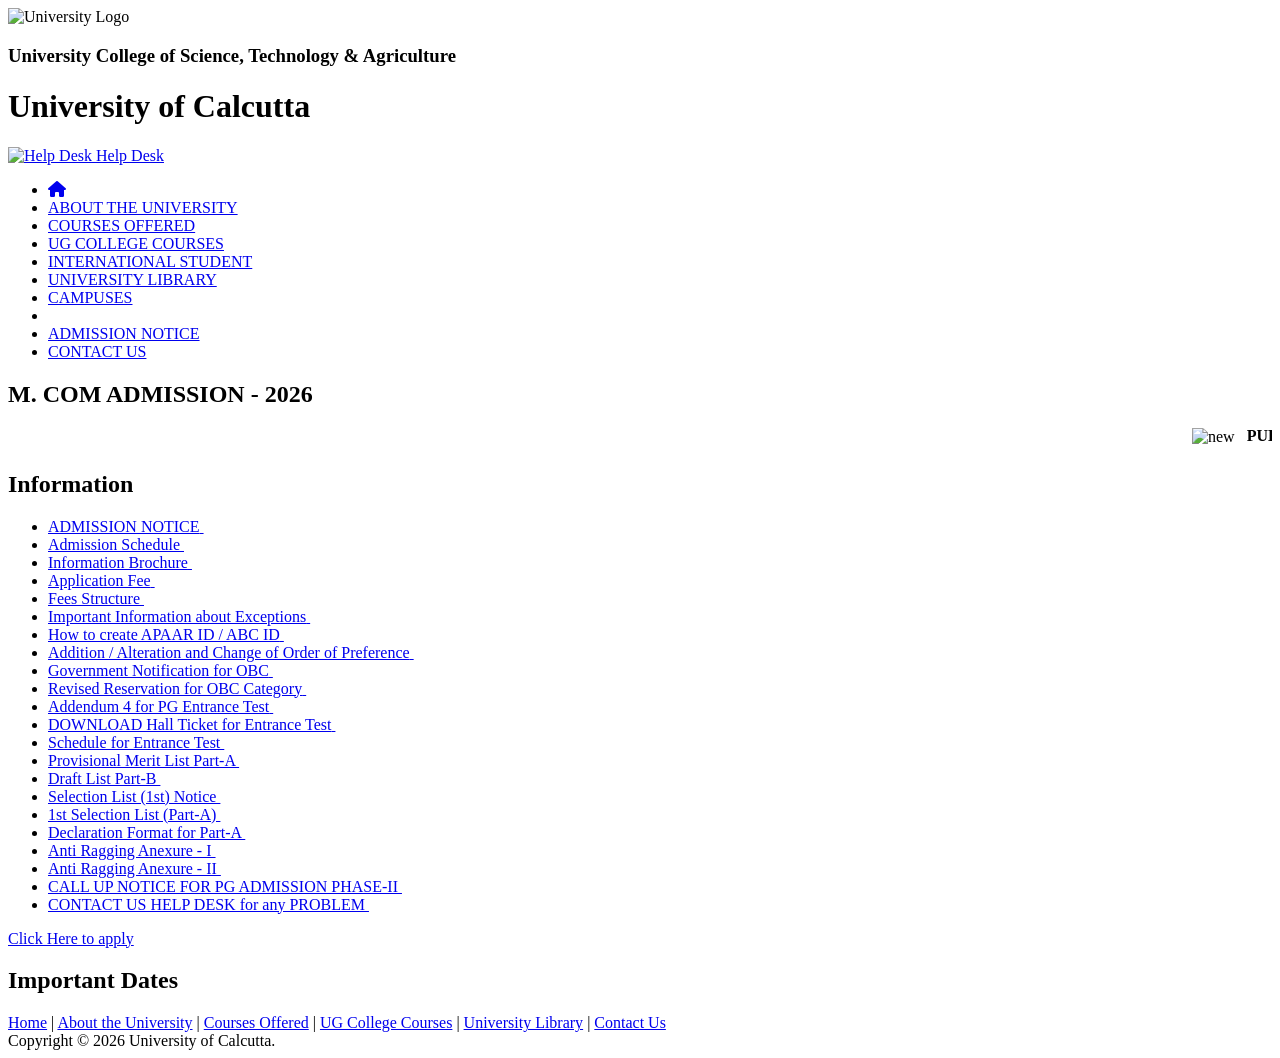
==== index.html @ b2866b78 "Add files via upload" ====
<!DOCTYPE html>
<html lang="en">

<head>

    <meta charset="UTF-8">
    <meta name="viewport" content="width=device-width, initial-scale=1.0">

    <title>M.COM Admission - 2026 | University of Calcutta</title>

    <link rel="stylesheet" href="css/style.css">

    <!-- Google Font -->
    <link href="https://fonts.googleapis.com/css2?family=Roboto:wght@300;400;500;700&display=swap" rel="stylesheet">

    <!-- Font Awesome -->
    <link rel="stylesheet"
        href="https://cdnjs.cloudflare.com/ajax/libs/font-awesome/6.6.0/css/all.min.css">

</head>

<body>

<!-- ================= HEADER ================= -->

<header>

    <div class="top-header">

        <div class="header-container">

            <div class="logo-section">

                <img src="images/logo.png" alt="University Logo">

                <div class="heading">

                    <h3>University College of Science, Technology & Agriculture</h3>

                    <h1>University of Calcutta</h1>

                </div>

            </div>

            <a href="pdf/help_desk_2026.pdf" target="_blank" class="helpdesk">

                <img src="https://www.caluniv-ucsta.net/images/help_desk.png" alt="Help Desk">

                <span>Help Desk</span>

            </a>

        </div>

    </div>

</header>

<!-- ================= NAVBAR ================= -->

<nav class="navbar">

    <ul>

        <li>
            <a href="#">
                <i class="fas fa-home"></i>
            </a>
        </li>

        <li><a href="#">ABOUT THE UNIVERSITY</a></li>

        <li><a href="#">COURSES OFFERED</a></li>

        <li><a href="#">UG COLLEGE COURSES</a></li>

        <li><a href="#">INTERNATIONAL STUDENT</a></li>

        <li><a href="#">UNIVERSITY LIBRARY</a></li>

        <li><a href="#">CAMPUSES</a></li>
        <li class="nav-break"></li>
        <li class="active">
            <a href="#">ADMISSION NOTICE</a>
        </li>

        <li><a href="#">CONTACT US</a></li>

    </ul>

</nav>

<!-- ================= HERO ================= -->

<section class="hero">

    <div class="hero-overlay">

        <h1>M. COM ADMISSION - 2026</h1>

    </div>

</section>

<!-- ================= MARQUEE ================= -->

<section class="marquee-section">

    <div class="marquee-box">

        <marquee scrollamount="6" behavior="scroll" direction="left" onmouseover="this.stop()" onmouseout="this.start()">

            <img src="https://www.caluniv-ucsta.net/images/new_img.gif"
                alt="new"
                style="height:16px; vertical-align:middle; margin-right:8px;">

            <strong>

                PUBLICATION OF PG ADMISSION ENTRANCE TEST RESULT (ENGLISH & JMC),
                PROVISIONAL MERIT LIST PART-A (ENGLISH & JMC) &
                DRAFT LIST (PART-B) PUBLISHED ON 15.07.2026

            </strong>

        </marquee>

    </div>

</section>

<!-- ================= MAIN CONTENT ================= -->

<main class="main-container">

    <div class="content-wrapper">

        <!-- ================= LEFT PANEL ================= -->

        <section class="information">

            <h2>Information</h2>

            <ul>

                <li>
                    <a href="pdf/Admission Notice M.Com.pdf" target="_blank">
                        <span>ADMISSION NOTICE</span>
                        <img src="https://www.caluniv-ucsta.net/images/new_img.gif" alt="">
                    </a>
                </li>

                <li>
                    <a href="pdf/Admission Schedule Updated 20_07_2026.pdf" target="_blank">
                        <span>Admission Schedule</span>
                        <img src="https://www.caluniv-ucsta.net/images/new_img.gif" alt="">
                    </a>
                </li>

                <li>
                    <a href="pdf/Information Brochure 2026 Updated 20-05-2026.pdf" target="_blank">
                        <span>Information Brochure</span>
                        <img src="https://www.caluniv-ucsta.net/images/new_img.gif" alt="">
                    </a>
                </li>

                <li>
                    <a href="pdf/PG ADMISSION 2026 Application fee and Entrance test.pdf" target="_blank">
                        <span>Application Fee</span>
                        <img src="https://www.caluniv-ucsta.net/images/new_img.gif" alt="">
                    </a>
                </li>

                <li>
                    <a href="pdf/Fees Structure.pdf" target="_blank">
                        <span>Fees Structure</span>
                        </span>
                        <img src="https://www.caluniv-ucsta.net/images/new_img.gif" alt="">
                    </a>
                </li>

                <li>
                    <a href="pdf/Arts_Courses_application_thrugh_Science_Faculty_Link_on_University_Portal27042026.pdf" target="_blank">
                        <span>Important Information about Exceptions</span>
                        <img src="https://www.caluniv-ucsta.net/images/new_img.gif" alt="">
                    </a>
                </li>

                <li>
                    <a href="pdf/How to create ABC Id or APAAR Id.pdf" target="_blank">
                        <span>How to create APAAR ID / ABC ID</span>
                        <img src="https://www.caluniv-ucsta.net/images/new_img.gif" alt="">
                    </a>
                </li>

                <li>
                    <a href="pdf/Addition Alteration and Change of Order of Preference.pdf" target="_blank">
                        <span>Addition / Alteration and Change of Order of Preference</span>
                        <img src="https://www.caluniv-ucsta.net/images/new_img.gif" alt="">
                    </a>
                </li>

                <li>
                    <a href="pdf/Government Notification for OBC.pdf" target="_blank">
                        <span>Government Notification for OBC</span>
                        <img src="https://www.caluniv-ucsta.net/images/new_img.gif" alt="">
                    </a>
                </li>

                <li>
                    <a href="pdf/Revised Reservation for OBC Category.pdf" target="_blank">
                        <span>Revised Reservation for OBC Category</span>
                        <img src="https://www.caluniv-ucsta.net/images/new_img.gif" alt="">
                    </a>
                </li>

                <li>
                    <a href="pdf/Addendum 4 for PG Entrance Test.pdf" target="_blank">
                        <span>Addendum 4 for PG Entrance Test</span>
                        <img src="https://www.caluniv-ucsta.net/images/new_img.gif" alt="">
                    </a>
                </li>

                <li>
                    <a href="pdf/DOWNLOAD Hall Ticket for Entrance Test 2026.pdf" target="_blank">
                        <span>DOWNLOAD Hall Ticket for Entrance Test</span>
                        <img src="https://www.caluniv-ucsta.net/images/new_img.gif" alt="">
                    </a>
                </li>

                <li>
                    <a href="pdf/Schedule for Entrance Test, 2026.pdf" target="_blank">
                        Schedule for Entrance Test
                        <img src="https://www.caluniv-ucsta.net/images/new_img.gif" alt="">
                    </a>
                </li>
                <li>
                    <a href="merit-list.html">
                        Provisional Merit List Part-A
                        <img src="https://www.caluniv-ucsta.net/images/new_img.gif" alt="">
                    </a>
                </li>

                <li>
                    <a href="draft-list.html">
                        Draft List Part-B
                        <img src="https://www.caluniv-ucsta.net/images/new_img.gif" alt="">
                    </a>
                </li>

                <li>
                    <a href="pdf/Selection List (1st) Notice 2026.pdf" target="_blank">
                        Selection List (1st) Notice
                        <img src="https://www.caluniv-ucsta.net/images/new_img.gif" alt="">
                    </a>
                </li>

                <li>
                    <a href="selection-list.html">
                        1st Selection List (Part-A)
                        <img src="https://www.caluniv-ucsta.net/images/new_img.gif" alt="">
                    </a>
                </li>

                <li>
                    <a href="pdf/Declaration Format for Part- A 2026.pdf" target="_blank">
                        Declaration Format for Part-A
                        <img src="https://www.caluniv-ucsta.net/images/new_img.gif" alt="">
                    </a>
                </li>

                <li>
                    <a href="pdf/Anti Ragging Anexure -I.pdf" target="_blank">
                        Anti Ragging Anexure - I
                        <img src="https://www.caluniv-ucsta.net/images/new_img.gif" alt="">
                    </a>
                </li>

                <li>
                    <a href="pdf/Anti Ragging Anexure -II.pdf" target="_blank">
                        Anti Ragging Anexure - II
                        <img src="https://www.caluniv-ucsta.net/images/new_img.gif" alt="">
                    </a>
                </li>

                <li>
                    <a href="pdf/CALL UP NOTICE FOR PG ADMISSION PHASE-II 2026.pdf" target="_blank">
                        CALL UP NOTICE FOR PG ADMISSION PHASE-II
                        <img src="https://www.caluniv-ucsta.net/images/new_img.gif" alt="">
                    </a>
                </li>

                <li>
                    <a href="pdf/HELP DESK CONTACT US.pdf" target="_blank">
                        CONTACT US HELP DESK for any PROBLEM
                        <img src="https://www.caluniv-ucsta.net/images/new_img.gif" alt="">
                    </a>
                </li>

            </ul>

            <div class="apply-area">

                <a href="apply.html" class="apply-button">

                    Click Here to apply

                </a>

            </div>

        </section>

        <!-- ================= RIGHT PANEL ================= -->

        <section class="important-dates">

            <h2>Important Dates</h2>

            <div class="dates-box">

                <!-- Leave intentionally blank exactly like the original website -->

            </div>

        </section>

    </div>

</main>

<!-- ================= FOOTER ================= -->

<footer>

    <div class="footer-links">

        <a href="#">Home</a>

        <span>|</span>

        <a href="#">About the University</a>

        <span>|</span>

        <a href="#">Courses Offered</a>

        <span>|</span>

        <a href="#">UG College Courses</a>

        <span>|</span>

        <a href="#">University Library</a>

        <span>|</span>

        <a href="#">Contact Us</a>

    </div>

    <div class="copyright">

        Copyright © 2026 University of Calcutta.

    </div>

</footer>

<script src="js/script.js"></script>

</body>

</html>
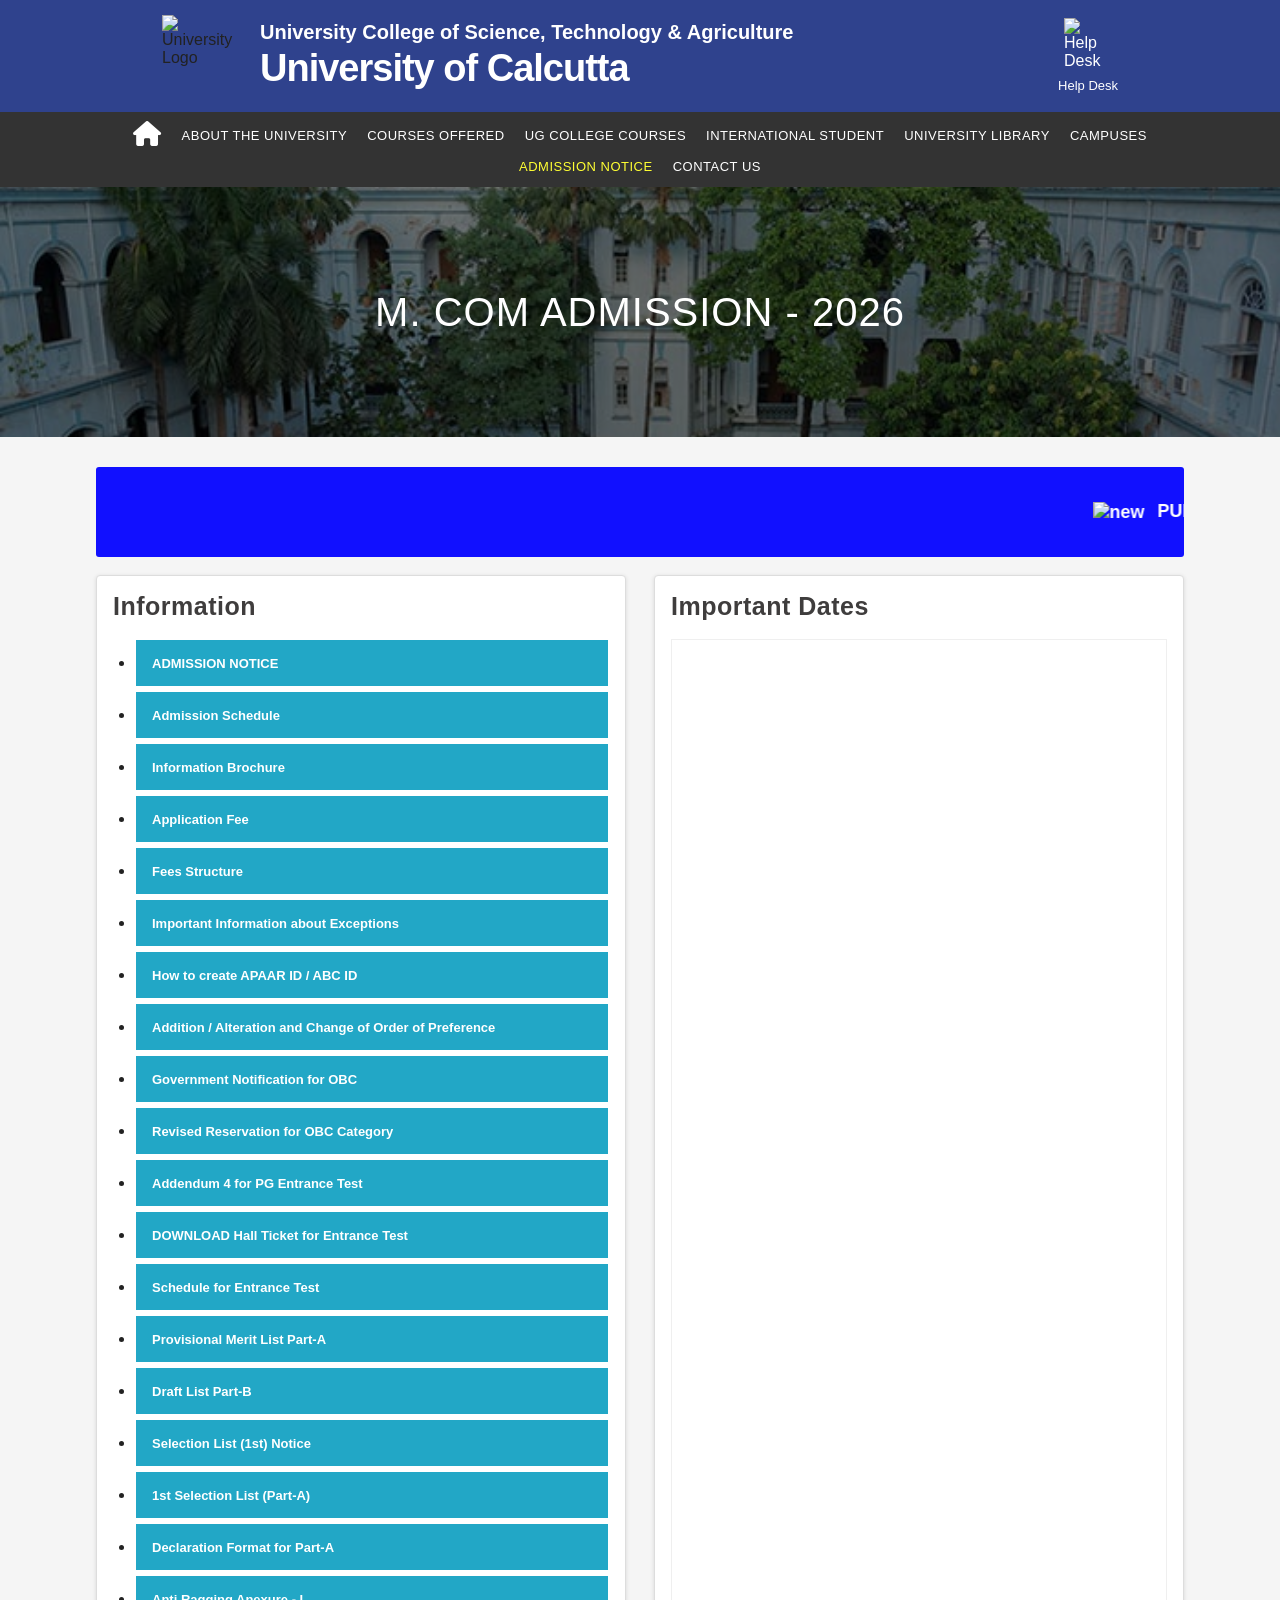
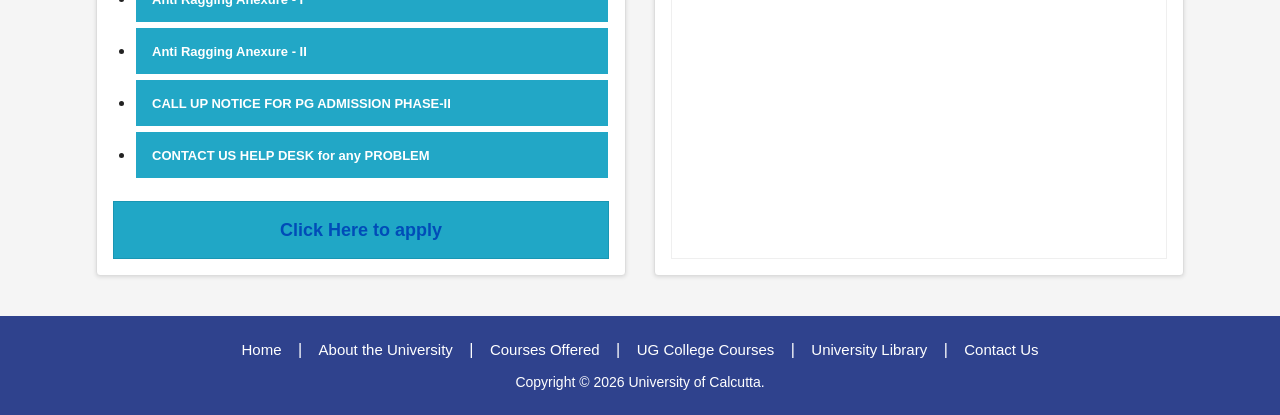
==== commit 300c01d1: "Update index.html" ====
--- a/index.html
+++ b/index.html
@@ -31,7 +31,7 @@
 
             <div class="logo-section">
 
-                <img src="images/logo.png" alt="University Logo">
+                <img src="https://www.caluniv-ucsta.net/images/logo.png" alt="University Logo">
 
                 <div class="heading">
 
@@ -371,4 +371,4 @@
 
 </body>
 
-</html>+</html>
--- a/css/style.css
+++ b/css/style.css
@@ -0,0 +1,941 @@
+/*==================================================
+  UNIVERSITY OF CALCUTTA
+  M.COM ADMISSION CLONE
+===================================================*/
+
+*{
+    margin:0;
+    padding:0;
+    box-sizing:border-box;
+}
+
+html{
+    scroll-behavior:smooth;
+}
+
+body{
+
+    font-family:'Roboto',sans-serif;
+    background:#f5f5f5;
+    color:#222;
+    overflow-x:hidden;
+    margin:0;
+    padding:0;
+
+}
+
+/*==========================================
+            LINKS
+==========================================*/
+
+a{
+    text-decoration:none;
+}
+
+ul{
+    list-style:none;
+}
+
+/*==========================================
+            HEADER
+==========================================*/
+
+.top-header{
+
+    width:100%;
+    height:112px;
+
+    background:#2f428d;
+
+}
+
+.header-container{
+
+    width:1540px;
+    height:100px;
+
+    margin:auto;
+
+    display:flex;
+    justify-content:space-between;
+    align-items:center;
+
+}
+
+/*==========================================
+            LOGO SECTION
+==========================================*/
+
+.logo-section{
+
+    display:flex;
+    align-items:center;
+
+}
+
+.logo-section img{
+
+    width:80px;
+    height:80px;
+
+    margin-right:18px;
+    margin-left:130px;
+    margin-top:10px;
+
+}
+
+/*==========================================
+            UNIVERSITY NAME
+==========================================*/
+
+.heading h3{
+
+    color:#fff;
+
+    font-size:20px;
+
+    font-weight:700;
+
+    margin-bottom:3px;
+    margin-top:10px;
+
+}
+
+.heading h1{
+
+    color:#fff;
+
+    font-size:38px;
+
+    font-weight:700;
+
+    letter-spacing:-1px;
+
+}
+
+/*==========================================
+            HELP DESK
+==========================================*/
+
+.helpdesk{
+
+    display:flex;
+
+    flex-direction:column;
+
+    justify-content:center;
+
+    align-items:center;
+
+    color:white;
+
+    margin-right:130px;
+
+}
+
+.helpdesk i{
+
+    font-size:58px;
+
+    margin-bottom:8px;
+    margin-top:10px;
+
+}
+
+.helpdesk img{
+
+    width:48px;
+    height:auto;
+    margin-bottom:8px;
+    margin-top:10px;
+
+}
+
+.helpdesk span{
+
+    font-size:13px;
+
+    font-weight:500;
+
+}
+
+/*==========================================
+            NAVBAR
+==========================================*/
+
+.navbar{
+
+    width:100%;
+    background:#333333;
+    min-height:75px;
+    padding:10px 0;
+
+}
+
+.navbar ul{
+
+    width:1540px;
+
+    margin:auto;
+
+    display:flex;
+
+    justify-content:center;
+
+    align-items:center;
+    flex-wrap:wrap;
+    gap:5px 20px;
+
+}
+
+.navbar li{
+
+    margin:0;
+
+}
+
+.navbar .nav-break{
+
+    flex-basis:100%;
+    height:0;
+    margin:0;
+
+}
+
+.navbar a{
+
+    color:white;
+
+    font-size:13px;
+    letter-spacing:0.5px;
+    font-weight:400;
+
+    transition:.25s;
+
+}
+
+.navbar a:hover{
+
+    color:#ffff33;
+
+}
+
+.navbar .active a{
+
+    color:#ffff33;
+
+}
+
+.navbar i{
+
+    font-size:25px;
+
+}
+
+/*==========================================
+            HERO
+==========================================*/
+
+.hero{
+
+    width:100vw;
+    margin-left:calc(50% - 50vw);
+    height:250px;
+    background:url("../images/campus.jpg");
+    background-size:cover;
+    background-position:center;
+    position:relative;
+
+}
+
+.hero::before{
+
+    content:"";
+
+    position:absolute;
+
+    inset:0;
+
+    background:rgba(0,0,0,.55);
+
+}
+
+.hero-overlay{
+
+    position:absolute;
+
+    inset:0;
+
+    display:flex;
+
+    justify-content:center;
+
+    align-items:center;
+
+}
+
+.hero-overlay h1{
+
+    color:white;
+
+    font-size:40px;
+
+    font-weight:540;
+
+    letter-spacing:1px;
+
+    z-index:2;
+
+}
+
+/*==========================================
+            MARQUEE
+==========================================*/
+
+.marquee-section{
+
+    width:1200px;
+    max-width:85%;
+    margin:30px auto 18px;
+
+}
+
+.marquee-box{
+
+    background:#1110ff;
+
+    height:90px;
+
+    display:flex;
+
+    align-items:center;
+
+    border-radius:3px;
+
+}
+
+.marquee-box marquee{
+
+    color:white;
+
+    font-size:18px;
+    font-weight:700;
+
+}
+
+/*==========================================
+            MAIN CONTAINER
+==========================================*/
+
+.main-container{
+
+    width:1200px;
+    max-width:85%;
+    margin:0 auto 40px;
+
+}
+
+.content-wrapper{
+
+    display:flex;
+    justify-content:space-between;
+    align-items:stretch;
+    gap:28px;
+
+}
+
+/*==========================================
+            INFORMATION PANEL
+==========================================*/
+
+.information{
+
+    width:calc(50% - 14px);
+
+    background:#fff;
+
+    border:1px solid #dddddd;
+
+    border-radius:4px;
+
+    box-shadow:0 1px 4px rgba(0,0,0,.12);
+
+    padding:16px;
+
+}
+
+.information h2{
+
+    font-size:25px;
+
+    color:#3f3d3d;
+
+    letter-spacing:0.5px;
+
+    margin-bottom:18px;
+
+    font-weight:680;
+
+}
+
+.information ul{
+
+    list-style:disc;
+
+    padding-left:22px;
+
+}
+
+.information li{
+
+    margin-bottom:4px;
+
+}
+
+/*==========================================
+        TURQUOISE BUTTONS
+==========================================*/
+
+.information li a{
+
+    background:#22a7c6;
+
+    color:white;
+
+    display:inline-flex;
+
+    align-items:center;
+    gap:8px;
+
+    min-height:48px;
+    width:100%;
+    padding:0 16px;
+
+    border:1px solid white;
+
+    font-size:13px;
+
+    font-weight:700;
+
+    transition:.25s;
+
+}
+
+.information li a span{
+
+    display:inline-block;
+
+}
+
+.information li a:hover{
+
+    background:#1893b0;
+
+}
+
+.information li img{
+
+    height:16px;
+    flex-shrink:0;
+    display:block;
+
+}
+
+/*==========================================
+        APPLY BUTTON
+==========================================*/
+
+.apply-area{
+
+    margin-top:22px;
+
+}
+
+.apply-button{
+
+    display:flex;
+
+    justify-content:center;
+
+    align-items:center;
+
+    width:100%;
+
+    height:58px;
+
+    background:#20a7c6;
+
+    color:#004cb8;
+
+    font-size:18px;
+
+    font-weight:600;
+
+    border:1px solid #1996b3;
+
+    transition:.25s;
+
+}
+
+.apply-button:hover{
+
+    background:#1896b2;
+
+    color:white;
+
+}
+
+/*==========================================
+        IMPORTANT DATES
+==========================================*/
+
+.important-dates{
+
+    width:calc(50% - 14px);
+
+    background:#fff;
+
+    border:1px solid #dddddd;
+
+    border-radius:4px;
+
+    box-shadow:0 1px 4px rgba(0,0,0,.12);
+
+    padding:16px;
+
+    display:flex;
+
+    flex-direction:column;
+
+}
+
+.important-dates h2{
+    font-size:25px;
+
+    color:#3f3d3d;
+    
+    letter-spacing:0.5px;
+
+    margin-bottom:18px;
+
+    font-weight:680;
+
+}
+
+.dates-box{
+
+    flex:1;
+
+    min-height:0;
+
+    border:1px solid #efefef;
+
+    background:white;
+
+}
+/*==========================================
+            MERIT LIST PAGES
+==========================================*/
+
+.page-content{
+
+    width:1540px;
+
+    margin:40px auto;
+
+    background:#ffffff;
+
+    padding:35px;
+
+    border-radius:4px;
+
+    box-shadow:0 2px 8px rgba(0,0,0,.12);
+
+}
+
+.page-content h2{
+
+    text-align:center;
+
+    color:#2f428d;
+
+    font-size:34px;
+
+    margin-bottom:10px;
+
+    font-weight:700;
+
+}
+
+.page-content h3{
+
+    text-align:center;
+
+    color:#333;
+
+    font-size:22px;
+
+    margin-bottom:30px;
+
+}
+
+.category-table{
+
+    width:100%;
+
+    border-collapse:collapse;
+
+}
+
+.category-table th{
+
+    background:#2f428d;
+
+    color:white;
+
+    padding:15px;
+
+    border:1px solid #ddd;
+
+    font-size:16px;
+
+}
+
+.category-table td{
+
+    border:1px solid #ddd;
+
+    padding:15px;
+
+    text-align:center;
+
+    font-size:15px;
+
+}
+
+.category-table tr:nth-child(even){
+
+    background:#f7f7f7;
+
+}
+
+.category-table tr:hover{
+
+    background:#eef6ff;
+
+}
+
+.category-table a{
+
+    display:inline-block;
+
+    background:#1ca4c8;
+
+    color:white;
+
+    padding:8px 18px;
+
+    border-radius:4px;
+
+    transition:.25s;
+
+    font-weight:600;
+
+}
+
+.category-table a:hover{
+
+    background:#1383a0;
+
+}
+
+/*==========================================
+            LOGIN PAGE
+==========================================*/
+
+.apply-page{
+
+    width:100%;
+
+    min-height:900px;
+
+    background:url("../images/campus.jpg") center center/cover no-repeat;
+
+    display:flex;
+
+    justify-content:center;
+
+    align-items:center;
+
+    padding:60px 0;
+
+}
+
+.login-box{
+
+    width:500px;
+
+    background:white;
+
+    border-radius:6px;
+
+    box-shadow:0 8px 20px rgba(0,0,0,.25);
+
+    overflow:hidden;
+
+}
+
+.login-header{
+
+    background:#2f428d;
+
+    color:white;
+
+    text-align:center;
+
+    padding:18px;
+
+    font-size:28px;
+
+    font-weight:700;
+
+}
+
+.login-body{
+
+    padding:30px;
+
+}
+
+.login-body label{
+
+    display:block;
+
+    margin-bottom:8px;
+
+    font-weight:600;
+
+}
+
+.login-body input{
+
+    width:100%;
+
+    height:48px;
+
+    margin-bottom:20px;
+
+    border:1px solid #ccc;
+
+    border-radius:4px;
+
+    padding:0 12px;
+
+    font-size:15px;
+
+}
+
+.login-btn{
+
+    width:100%;
+
+    height:48px;
+
+    background:#2f428d;
+
+    color:white;
+
+    border:none;
+
+    cursor:pointer;
+
+    font-size:17px;
+
+    font-weight:600;
+
+    transition:.25s;
+
+}
+
+.login-btn:hover{
+
+    background:#1d2e69;
+
+}
+
+.create-account{
+
+    display:block;
+
+    margin-top:18px;
+
+    text-align:center;
+
+    color:#0b75be;
+
+    font-weight:600;
+
+}
+
+.download-btn{
+
+    display:block;
+
+    margin-top:12px;
+
+    padding:12px;
+
+    background:#1ca4c8;
+
+    color:white;
+
+    text-align:center;
+
+    border-radius:4px;
+
+}
+
+.download-btn:hover{
+
+    background:#1686a3;
+
+}
+
+/*==========================================
+            FOOTER
+==========================================*/
+
+footer{
+
+    background:#2f428d;
+
+    color:white;
+
+    text-align:center;
+
+    padding:25px 15px;
+
+    margin-top:40px;
+
+}
+
+.footer-links{
+
+    margin-bottom:15px;
+
+}
+
+.footer-links a{
+
+    color:white;
+
+    margin:0 12px;
+
+    font-size:15px;
+
+}
+
+.footer-links a:hover{
+
+    color:#ffff66;
+
+}
+
+.copyright{
+
+    font-size:14px;
+
+}
+
+/*==========================================
+            RESPONSIVE
+==========================================*/
+
+@media(max-width:1600px){
+
+    .header-container,
+    .navbar ul,
+    .marquee-section,
+    .main-container,
+    .page-content{
+
+        width:95%;
+
+    }
+
+}
+
+@media(max-width:1100px){
+
+    .content-wrapper{
+
+        flex-direction:column;
+
+    }
+
+    .information,
+    .important-dates{
+
+        width:100%;
+
+    }
+
+    .heading h1{
+
+        font-size:40px;
+
+    }
+
+    .heading h3{
+
+        font-size:20px;
+
+    }
+
+}
+
+@media(max-width:768px){
+
+    .navbar{
+
+        height:auto;
+
+    }
+
+    .navbar ul{
+
+        flex-direction:column;
+
+        padding:15px 0;
+
+    }
+
+    .navbar li{
+
+        margin:8px 0;
+
+    }
+
+    .hero{
+
+        height:220px;
+
+    }
+
+    .hero-overlay h1{
+
+        font-size:34px;
+
+        text-align:center;
+
+        padding:0 15px;
+
+    }
+
+    .login-box{
+
+        width:95%;
+
+    }
+
+}
